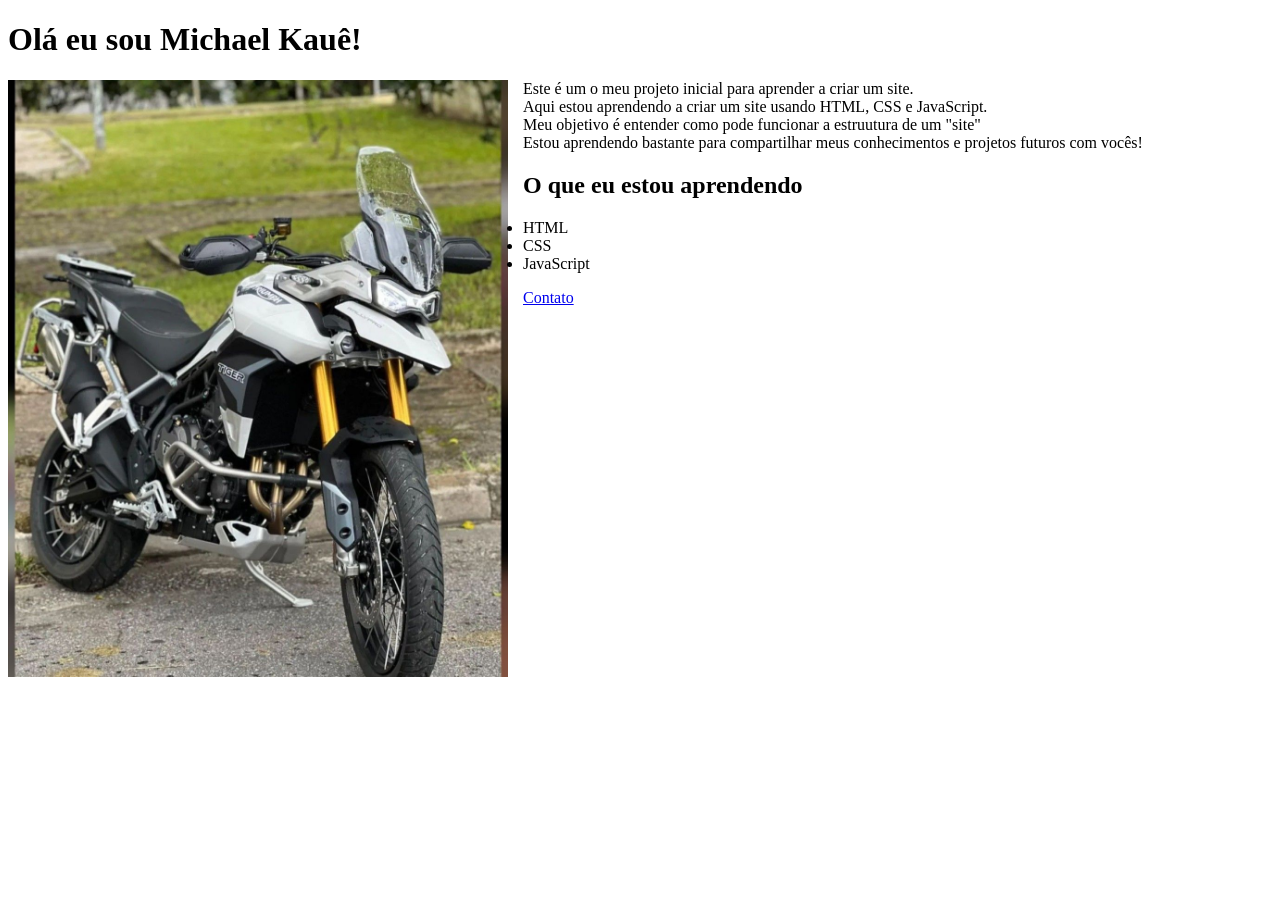
==== Projeto Sexta/index.html @ 5bc25fe1 "Add files via upload" ====
<!DOCTYPE html>
<html lang="en">
<head>
    <meta charset="UTF-8">
    <meta name="viewport" content="width=device-width, initial-scale=1.0">
    <title>Meu Projeto Sexta</title>
</head>

<body>
    
    <h1>Olá eu sou Michael Kauê!</h1>
    <img src="imagemtigermoto.jpg" alt="Imagem de um tigre moto" width="500" style="float: left; 
       margin-right:15px;>""
  
  

<hr>


    <p>Este é um o meu projeto inicial para aprender a criar um site. <br>
        Aqui estou aprendendo a criar um site usando HTML, CSS e JavaScript. <br> 
        Meu objetivo é entender como pode funcionar a estruutura de um "site" <br>
        Estou aprendendo bastante para compartilhar meus conhecimentos e projetos futuros com vocês!
    </p>
    <h2>O que eu estou aprendendo</h2>
    <ul>
        <li>HTML</li>
        <li>CSS</li>
        <li>JavaScript</li>
    </ul>

    <a href="contato.html">Contato</a>

</body>
</html>
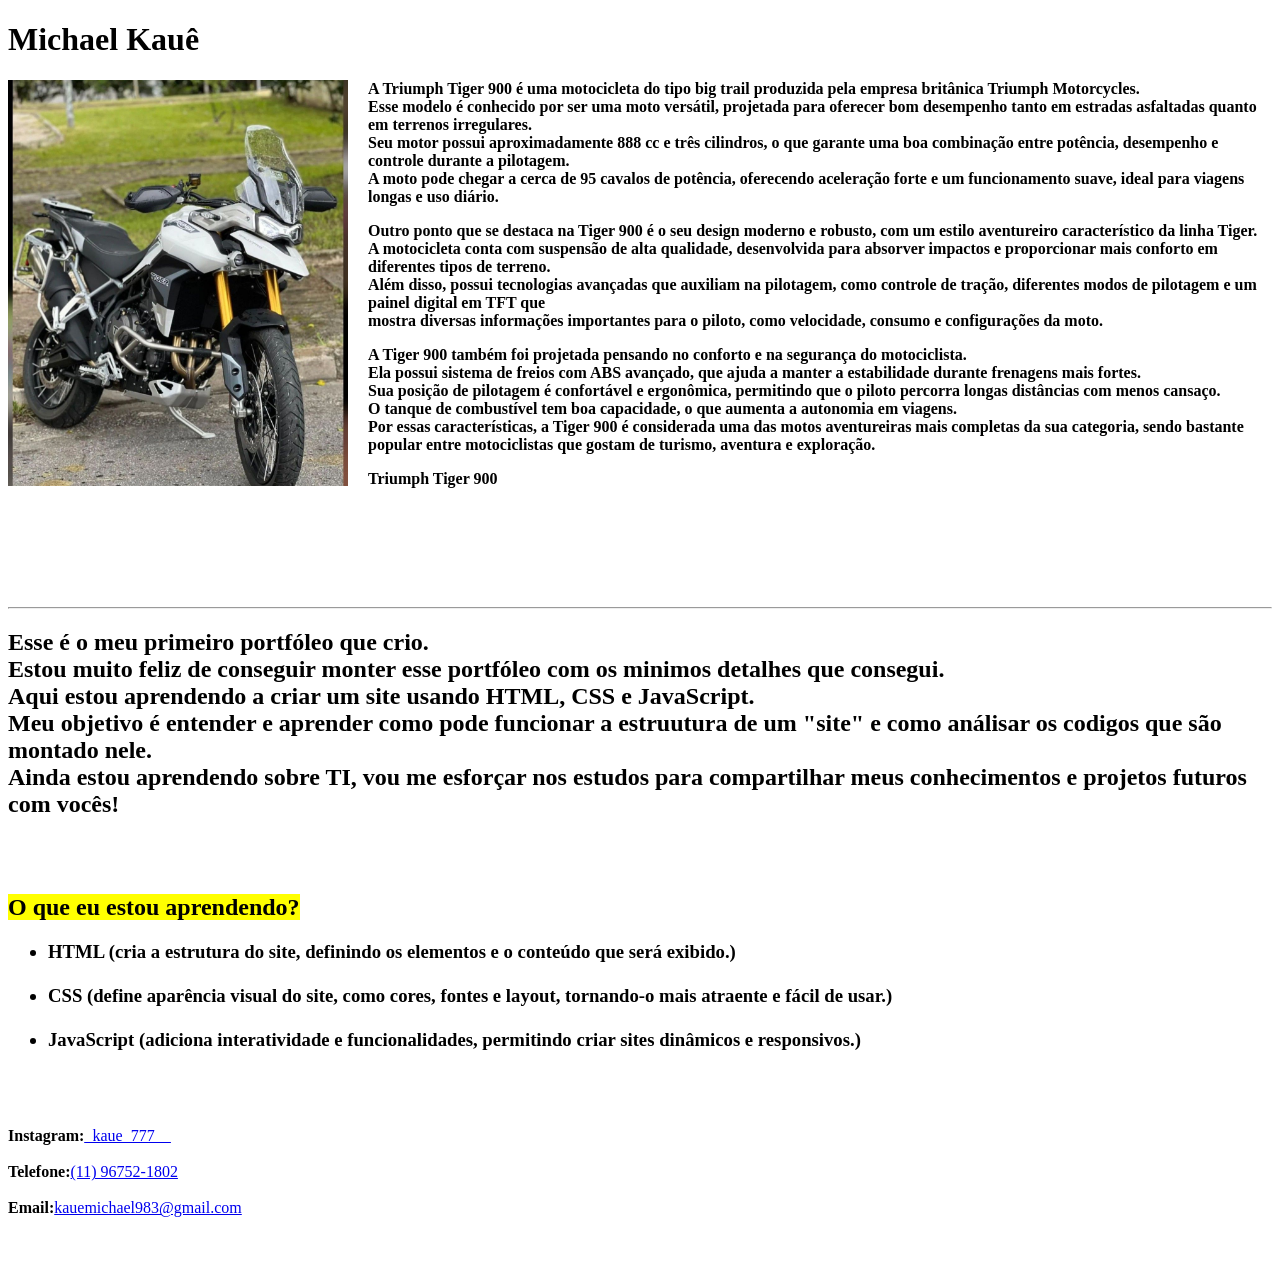
==== commit df5e4ece: "Add files via upload" ====
--- a/Projeto Sexta/index.html
+++ b/Projeto Sexta/index.html
@@ -8,28 +8,94 @@
 
 <body>
     
-    <h1>Olá eu sou Michael Kauê!</h1>
-    <img src="imagemtigermoto.jpg" alt="Imagem de um tigre moto" width="500" style="float: left; 
-       margin-right:15px;>""
-  
-  
+
+
+
+
+
+
+ <h1>Michael Kauê</h1>  
+ <img src="imagemtigermoto.jpg" alt="Imagem de um tigre moto" width="340" 
+    style="float: left; margin-right: 20px;" >
+    <h4>
+    <p>  
+    
+        A Triumph Tiger 900 é uma motocicleta do tipo big trail produzida pela empresa britânica Triumph Motorcycles. <br>
+        Esse modelo é conhecido por ser uma moto versátil, projetada para oferecer bom desempenho tanto em estradas asfaltadas quanto em terrenos irregulares. <br>
+        Seu motor possui aproximadamente 888 cc e três cilindros, o que garante uma boa combinação entre potência, desempenho e controle durante a pilotagem. <br>
+        A moto pode chegar a cerca de 95 cavalos de potência, oferecendo aceleração forte e um funcionamento suave, ideal para viagens longas e uso diário. <br> 
+     </p>
+
+
+
+     <p>
+      Outro ponto que se destaca na Tiger 900 é o seu design moderno e robusto, com um estilo aventureiro característico da linha Tiger. <br>
+A motocicleta conta com suspensão de alta qualidade, desenvolvida para absorver impactos e proporcionar mais conforto em diferentes tipos de terreno. <br>
+Além disso, possui tecnologias avançadas que auxiliam na pilotagem, como controle de tração, diferentes modos de pilotagem e um painel digital em TFT que <br>
+mostra diversas informações importantes para o piloto, como velocidade, consumo e configurações da moto. <br>
+  </p>
+
+<p> 
+     A Tiger 900 também foi projetada pensando no conforto e na segurança do motociclista. <br>
+Ela possui sistema de freios com ABS avançado, que ajuda a manter a estabilidade durante frenagens mais fortes. <br>
+Sua posição de pilotagem é confortável e ergonômica, permitindo que o piloto percorra longas distâncias com menos cansaço. <br>
+O tanque de combustível tem boa capacidade, o que aumenta a autonomia em viagens. <br>
+Por essas características, a Tiger 900 é considerada uma das motos aventureiras mais completas da sua categoria, sendo bastante <br>
+popular entre motociclistas que gostam de turismo, aventura e exploração. <br>
+ <figcaption>Triumph Tiger 900</figcaption> 
+</h4>
+</p> 
+
+   
+
+
+       
+ 
+   <br>
+   <br>
+   <br>
+   <br>
+   <br>
 
 <hr>
 
+<section> 
+   <h2> 
+    Esse é o meu primeiro portfóleo que crio. <br>
+    Estou muito feliz de conseguir monter esse portfóleo com os minimos detalhes que consegui. <br> 
+     Aqui estou aprendendo a criar um site usando HTML, CSS e JavaScript. <br> 
+       Meu objetivo é entender e aprender como pode funcionar a estruutura de um "site" e como análisar os codigos que são montado nele. <br>
+         Ainda estou aprendendo sobre TI, vou me esforçar nos estudos para compartilhar meus conhecimentos e projetos futuros com vocês!
+</h2> 
+</section>
+   <br>
+   <br>
+   
+    <h2><mark>O que eu estou aprendendo?</mark></h2>
+    <ul>
+        <h3>
+        <li>HTML   (cria a estrutura do site, definindo os elementos e o conteúdo que será exibido.)</li> <br>
+        <li>CSS   (define aparência visual do site, como cores, fontes e layout, tornando-o mais atraente e fácil de usar.)</li> <br>
+        <li>JavaScript   (adiciona interatividade e funcionalidades, permitindo criar sites dinâmicos e responsivos.)</li> <br>
+    </h3>
+        
+    </ul> 
 
-    <p>Este é um o meu projeto inicial para aprender a criar um site. <br>
-        Aqui estou aprendendo a criar um site usando HTML, CSS e JavaScript. <br> 
-        Meu objetivo é entender como pode funcionar a estruutura de um "site" <br>
-        Estou aprendendo bastante para compartilhar meus conhecimentos e projetos futuros com vocês!
-    </p>
-    <h2>O que eu estou aprendendo</h2>
-    <ul>
-        <li>HTML</li>
-        <li>CSS</li>
-        <li>JavaScript</li>
-    </ul>
+ <br>
+ <br>
+    <b>Instagram:</b><a href="https://instagram.com/_kaue_777__" target="_blank">_kaue_777__</a> <br>
+   <br> 
+     <b>Telefone:</b><a href="tel:1196752-1802">(11) 96752-1802</a> <br>
+<br>
+    <b>Email:</b><a href="mailto:kauemichael983@gmail.com">kauemichael983@gmail.com</a>
+<br>
+<br>
+<br>
+<br>
 
-    <a href="contato.html">Contato</a>
+
+
+
 
 </body>
 </html>
